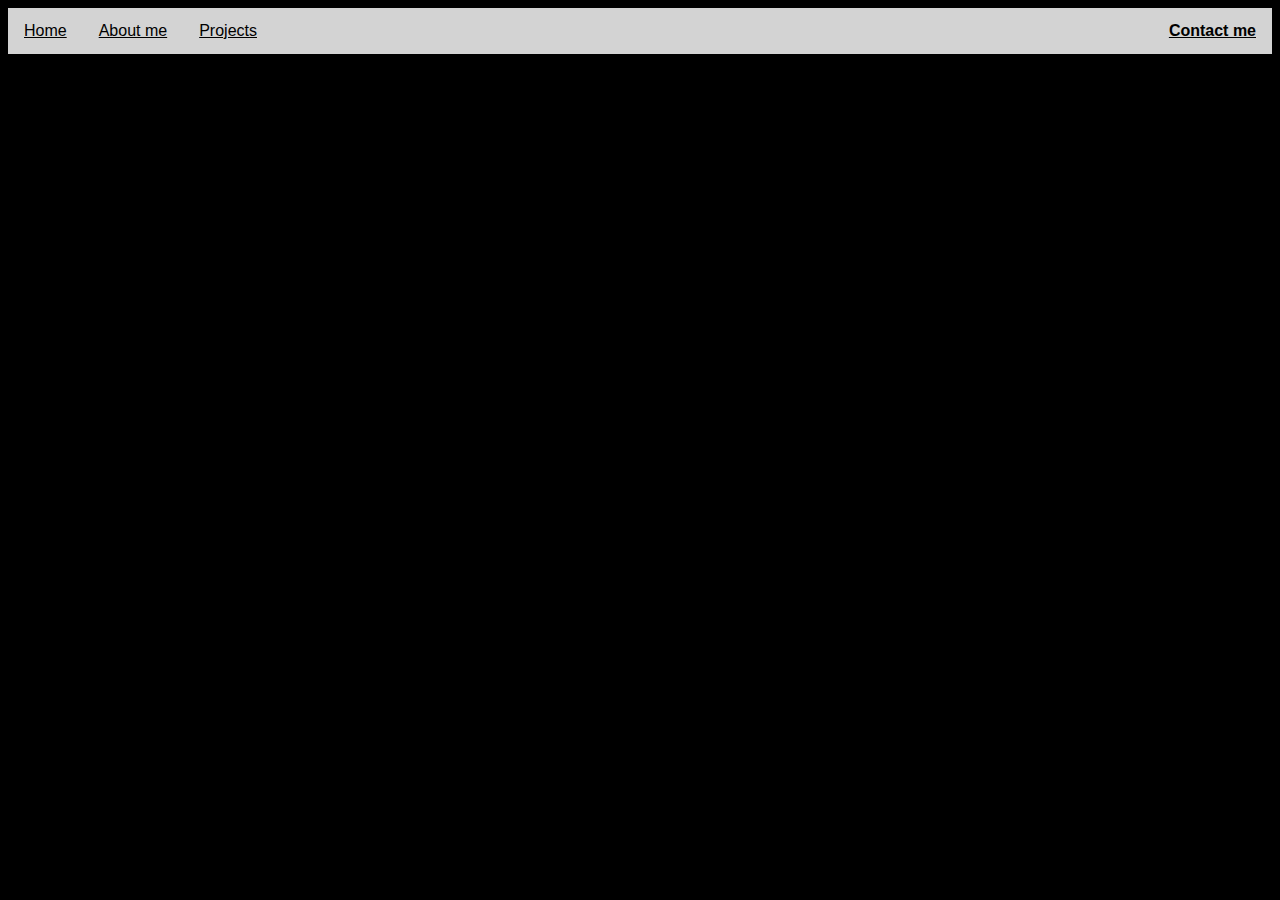
==== about-me.html @ 97abcd38 "add about me section" ====
<!DOCTYPE html>
<html lang="en">
<head>
  <link rel="stylesheet" href="css/master.css" type="text/css">
  <meta charset="UTF-8">
  <meta name="viewport" content="width=device-width, initial-scale=1.0">
  <meta http-equiv="X-UA-Compatible" content="ie=edge">
  <title>My portfolio</title>
</head>
  <body >
  <!-- Making a navigation bar-->
  <ul>
    <!--Highlighting an active tab by making the active tab to have the class "active"-->
    <!--add the links to the other pages-->
    <li> <a href="index.html">Home</a> </li><!--Activating this tab-->
    <li> <a href="about-me.html">About me</a> </li>
    <li> <a href="#">Projects</a> </li>
    <li class="contact" > <a href="#" >Contact me</a> </li>
  </ul>
  <br>

</body>
</html>
---- css/master.css ----
* {
  background-color: black;
}

.whole {
  background-position: center;
  height: 100%;
  width: 80%;
  margin-left: auto;
  margin-right: auto;
  margin-top: 0px;
  font-size: 17px;
}
body {
  font-family: -apple-system, BlinkMacSystemFont, 'Segoe UI', Roboto, Oxygen, Ubuntu, Cantarell, 'Open Sans', 'Helvetica Neue', sans-serif;

}
h1 {
  text-align: center;
  color: maroon;
  font-weight: bold;
  font-family: "Open Sans", "Proxima Nova ", "Segoe UI", "Opensans", "Roboto", "Helvetica", -apple-system, system-ui, BlinkMacSystemFont, sans-serif;
  font-variant: normal;
  font-feature-settings: normal;
  font-size-adjust: auto;
  font-size: 50px;
}
img {
  max-width: 200px%;
  height: 200px;
  text-align: center;
}
.img {
  float: center;
  border-radius: 100%;

}
.intro {
  padding-left: 55%;
  padding-right: 5%;
}
.important {
  color: purple;
  font-weight: bold;
}
/* making the navigation bar so that the user can be able to hover*/
ul{
  list-style-type: none;
  margin: 0;
  padding: 0;
  display: inline;
  float: left;
  background-color: lightgrey;
  overflow: hidden;
  width: 100%;
  /*making the navigation bar stick to the top*/
  position: sticky;
}
a {
  display: block;
  padding: 8px;
  background-color: lightgrey;
}
li {
  float: left;
}
li a {
  display: block;
  color: black;
  padding: 14px 16px;
  text-decoration; none;
}
li a:hover {
  background-color: brown;

}
#abbr{
  color: red;
  font-size: 17px;
  font-weight: bold;
  font-family: BlinkMacSystemFont;
}
p {
  padding-left: 10%;
  padding-right: 5%;
}
/*making the navigation bar highlight the main tab*/
.active {
  background-color:gray;
}
/*moving contact to the futhest left*/
.contact {
  float: right;
  font-weight: bold;
}
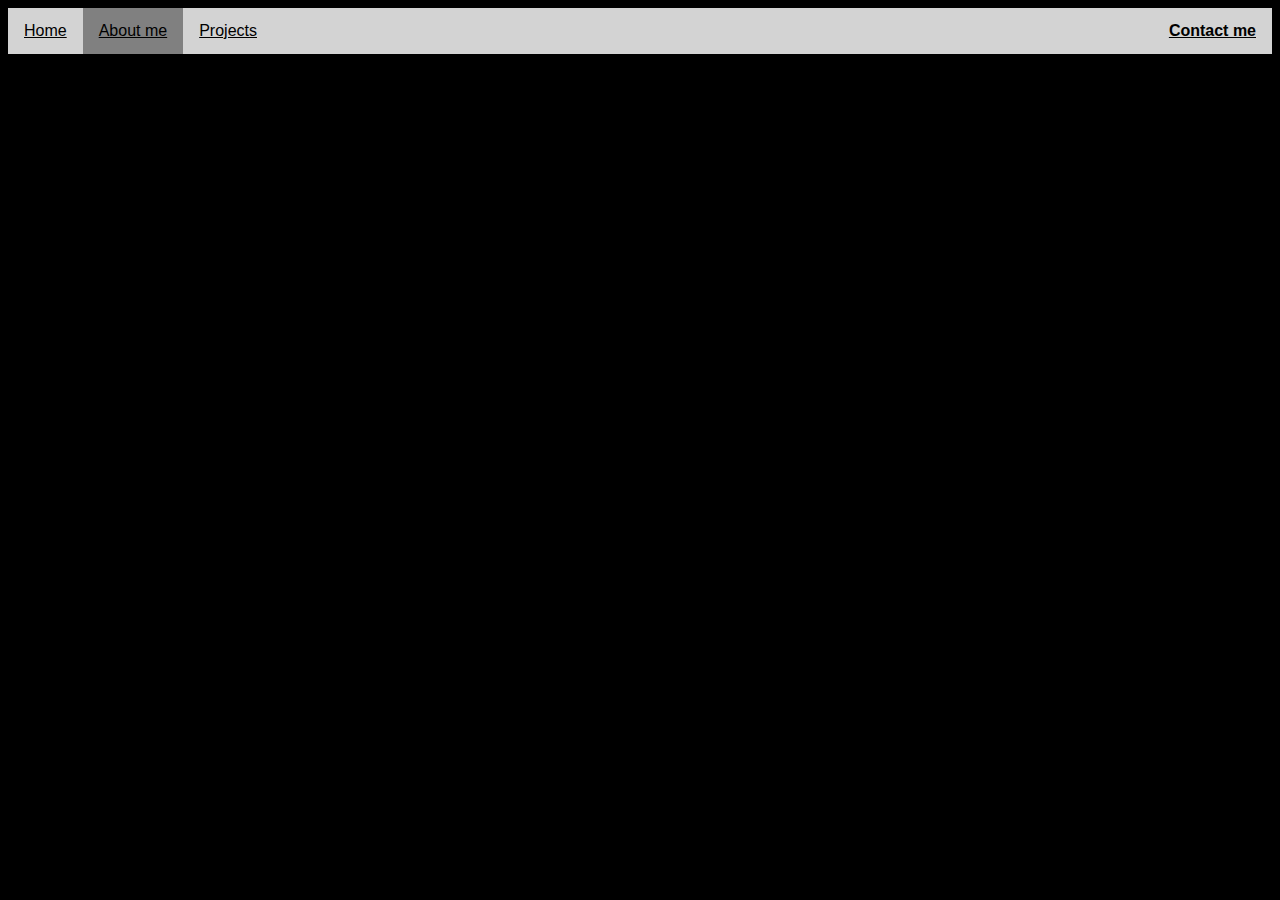
==== commit ae91e106: "add centre align" ====
--- a/about-me.html
+++ b/about-me.html
@@ -13,7 +13,7 @@
     <!--Highlighting an active tab by making the active tab to have the class "active"-->
     <!--add the links to the other pages-->
     <li> <a href="index.html">Home</a> </li><!--Activating this tab-->
-    <li> <a href="about-me.html">About me</a> </li>
+    <li> <a href="about-me.html" class="active">About me</a> </li>
     <li> <a href="#">Projects</a> </li>
     <li class="contact" > <a href="#" >Contact me</a> </li>
   </ul>
--- a/css/master.css
+++ b/css/master.css
@@ -1,15 +1,5 @@
 * {
   background-color: black;
-}
-
-.whole {
-  background-position: center;
-  height: 100%;
-  width: 80%;
-  margin-left: auto;
-  margin-right: auto;
-  margin-top: 0px;
-  font-size: 17px;
 }
 body {
   font-family: -apple-system, BlinkMacSystemFont, 'Segoe UI', Roboto, Oxygen, Ubuntu, Cantarell, 'Open Sans', 'Helvetica Neue', sans-serif;
@@ -33,11 +23,12 @@
 .img {
   float: center;
   border-radius: 100%;
-
 }
 .intro {
-  padding-left: 55%;
-  padding-right: 5%;
+  padding-left: 5%
+  padding-right: 50%;
+  width: 100%;
+  text-align: center;
 }
 .important {
   color: purple;
@@ -83,6 +74,7 @@
 p {
   padding-left: 10%;
   padding-right: 5%;
+  color: white;
 }
 /*making the navigation bar highlight the main tab*/
 .active {
